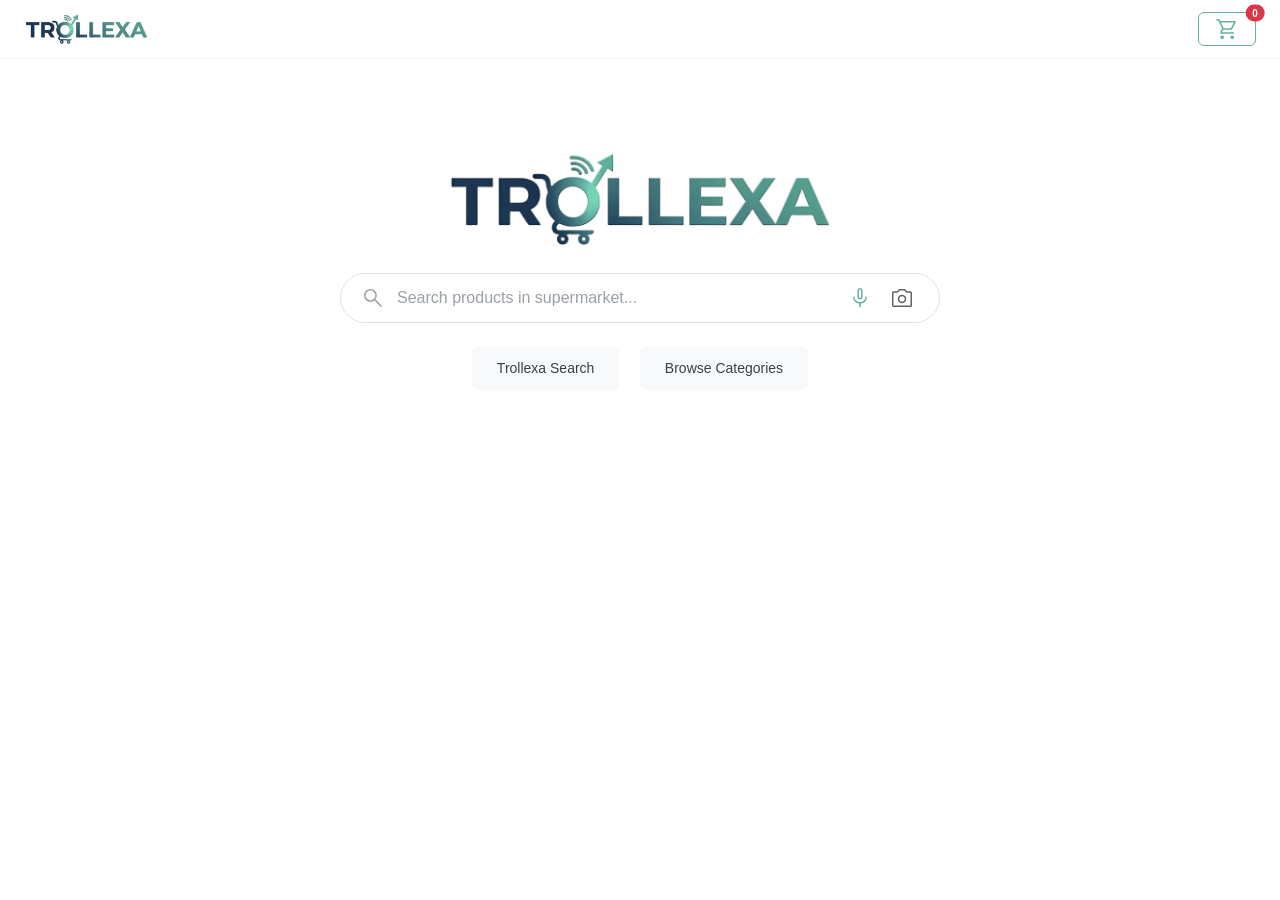
==== frontend/index.html @ e4c873d7 "init" ====
<!DOCTYPE html>
<html lang="en">
<head>
    <meta charset="UTF-8">
    <meta name="viewport" content="width=device-width, initial-scale=1.0">
    <title>Trollexa - Find Your Products</title>
    <!-- Offline Bootstrap -->
    <link rel="stylesheet" href="css/bootstrap.min.css">
    <!-- Shared CSS Sheet -->
    <link rel="stylesheet" href="css/style.css">
</head>
<body>
    
    <!-- Top Nav -->
    <div class="top-nav d-flex justify-content-between align-items-center">
        <a href="index.html" class="trollexa-logo"><img src="images/logo.png" alt="Trollexa" class="logo-nav"></a>
        <button class="btn bg-white position-relative rounded px-3 py-1 d-flex align-items-center gap-2 top-nav-cart-btn" data-bs-toggle="modal" data-bs-target="#cartModal">
            <i class="icon icon-cart"></i>
            <span class="position-absolute top-0 start-100 translate-middle badge rounded-pill bg-danger cart-badge">0</span>
        </button>
    </div>

    <!-- Main Content -->
    <div class="container text-center main-hero">
        <div class="mb-4"><img src="images/logo.png" alt="Trollexa" class="logo-main"></div>
        
        <div class="search-container">
            <!-- Search Bar -->
            <div class="search-input-wrapper bg-white w-100">
                <i class="icon icon-search icon-muted"></i>
                <input type="text" id="searchInput" placeholder="Search products in supermarket...">
                <button class="icon-btn mic" id="voiceSearchBtn" title="Search by Voice">
                    <i class="icon icon-mic"></i>
                </button>
                <button class="icon-btn" id="cameraSearchBtn" title="Identify Product">
                    <i class="icon icon-camera"></i>
                </button>
            </div>
            
            <!-- Action Buttons -->
            <div class="mt-4">
                <button class="action-btn" id="textSearchBtn">Trollexa Search</button>
                <button class="action-btn" data-bs-toggle="modal" data-bs-target="#categoriesModal">Browse Categories</button>
            </div>
        </div>
    </div>

    <!-- Categories Modal (Standard) -->
    <div class="modal fade" id="categoriesModal" tabindex="-1" aria-hidden="true">
        <div class="modal-dialog modal-dialog-centered">
            <div class="modal-content border-0 shadow">
                <div class="modal-header border-0 pb-0">
                    <h5 class="modal-title fw-bold">Store Categories</h5>
                    <button type="button" class="btn-close" data-bs-dismiss="modal" aria-label="Close"></button>
                </div>
                <div class="modal-body pb-4">
                    <!-- Changed to a Bootstrap Row to support Grid Layout of Square Boxes -->
                    <div class="row g-3 px-3" id="categoriesList">
                        <!-- Filled organically via javascript -->
                    </div>
                </div>
            </div>
        </div>
    </div>

    <!-- Voice Rec Modal (Full Screen Layout) -->
    <div class="modal fade" id="voiceModal" tabindex="-1" aria-hidden="true" data-bs-backdrop="static">
        <div class="modal-dialog modal-fullscreen-custom">
            <div class="modal-content">
                <!-- Header block -->
                <div class="d-flex align-items-center justify-content-between p-4 border-bottom">
                    <a href="#" class="back-link d-flex align-items-center gap-2" data-bs-dismiss="modal">
                        <i class="icon icon-arrow-back" style="width:20px; height:20px;"></i> Back
                    </a>
                    <span><img src="images/logo.png" alt="Trollexa" class="logo-modal"></span>
                    <span style="width: 50px;"></span><!-- spacer -->
                </div>
                
                <div class="modal-body d-flex flex-column align-items-center pt-5">
                    <h2 class="mb-5 title-dark">Voice Search</h2>
                    
                    <div class="voice-mic-circle mb-4" id="voiceMicIcon">
                        <i class="icon icon-mic icon-large"></i>
                    </div>
                    
                    <h4 class="mb-4 text-muted" id="voiceStatus">Listening...</h4>
                    
                    <div id="voiceResultCard" class="voice-card w-100 d-none text-center">
                        <p class="mb-2 text-muted">Here's what we heard:</p>
                        <p class="fs-4 mb-4" id="voiceResultText" style="color: #d93025;"></p>
                        <button class="btn btn-primary w-100 rounded-pill py-2 mb-3 fw-bold fs-5" id="voiceConfirmBtn">Search</button>
                        <a href="#" class="text-muted text-decoration-underline" id="voiceRetryBtn">Try again</a>
                    </div>
                </div>
            </div>
        </div>
    </div>

    <!-- Camera Modal (Full Screen Layout) -->
    <div class="modal fade" id="cameraModal" tabindex="-1" aria-hidden="true" data-bs-backdrop="static">
        <div class="modal-dialog modal-fullscreen-custom">
            <div class="modal-content bg-white">
                <!-- Dark Header -->
                <div class="camera-header d-flex align-items-center justify-content-between">
                    <a href="#" class="text-white text-decoration-none d-flex align-items-center gap-2" data-bs-dismiss="modal" id="cameraCloseBtn">
                        <i class="icon icon-arrow-back" style="width:20px; height:20px;"></i> Back
                    </a>
                    <span class="fs-5 fw-bold text-white">Camera Search</span>
                    <span style="width: 50px;"></span>
                </div>
                
                <div class="modal-body p-0 text-center">
                    <div class="camera-viewport position-relative">
                        <!-- AI Preloader (Constrained to camera-viewport) -->
                        <div id="cameraPreloader" class="d-flex flex-column justify-content-center align-items-center position-absolute top-0 start-0 w-100 h-100 z-3" style="background: #000;">
                            <div class="spinner-border text-primary" role="status" style="width: 4rem; height: 4rem; border-width: 0.3rem;"></div>
                            <h4 class="text-white mt-4 fw-bold">Starting Camera...</h4>
                            <p class="text-white mt-2">Connecting to Edge Vision Hub</p>
                        </div>
                        
                        <!-- MJPEG Stream -->
                        <img id="liveVideo" class="w-100 h-100 camera-feed d-none" alt="Camera Signal"></img>

                        <!-- Detected items pop up as stacked floating pills -->
                        <div id="liveDetectionsList" class="live-detections-container"></div>
                    </div>
                </div>
            </div>
        </div>
    </div>

    <!-- Cart Modal -->
    <div class="modal fade" id="cartModal" tabindex="-1" aria-hidden="true">
        <div class="modal-dialog modal-dialog-centered">
            <div class="modal-content border-0 shadow-lg" style="border-radius: 12px;">
                <div class="modal-header border-0 pb-0">
                    <h5 class="modal-title fw-bold">Shopping Cart</h5>
                    <button type="button" class="btn-close" data-bs-dismiss="modal"></button>
                </div>
                <div class="modal-body">
                    <ul class="list-group list-group-flush" id="cartItemList"></ul>
                    <h4 class="mt-4 text-end fw-bold text-primary">Total: AED <span id="cartTotalSum">0.00</span></h4>
                </div>
                <div class="modal-footer border-0 pt-0">
                    <button type="button" class="btn btn-outline-secondary rounded-pill px-4" data-bs-dismiss="modal">Close</button>
                    <button type="button" class="btn btn-primary rounded-pill px-4" id="checkoutBtn">Fake Checkout</button>
                </div>
            </div>
        </div>
    </div>

    <!-- Scripts -->
    <script src="js/jquery.min.js"></script>
    <script src="js/bootstrap.bundle.min.js"></script>
    <script src="js/main.js"></script>
</body>
</html>
---- frontend/css/style.css ----
/* 
 * Trollexa Unified Stylesheet
 * 
 * Contains all shared styles for the unified Trollexa Frontend.
 * Integrates Apple/Google minimalist design tokens.
 */

body { 
    background-color: #fff; 
    font-family: -apple-system, BlinkMacSystemFont, "Segoe UI", Roboto, "Helvetica Neue", Arial, sans-serif; 
    color: #202124; 
    margin: 0; 
    padding: 0; 
    overflow-x: hidden; 
}

/* ==========================================
 * Navigation Bars
 * ========================================== */
.top-nav { 
    background-color: #fff; 
    padding: 12px 24px; 
    border-bottom: 1px solid #f1f3f4; 
}
.trollexa-logo { 
    font-weight: 800; 
    color: #62b19f; 
    text-decoration: none; 
}

/* ==========================================
 * Index/Home Hero & Search 
 * ========================================== */
.main-hero { 
    margin-top: 10vh; 
}
.main-logo { 
    font-size: 5rem; 
    font-weight: 800; 
    color: #62b19f; 
    letter-spacing: -2px; 
    margin-bottom: 30px; 
}
.search-container { 
    max-width: 600px; 
    margin: 0 auto; 
}
.search-input-wrapper { 
    display: flex; 
    align-items: center; 
    border: 1px solid #dfe1e5; 
    border-radius: 30px; 
    padding: 5px 20px; 
    transition: box-shadow 0.2s; 
    height: 50px; 
    width: 100%;
    margin-right: 10px;
}
.search-input-wrapper:hover { 
    box-shadow: 0 1px 6px rgba(32,33,36,.28); 
    border-color: rgba(223,225,229,0); 
}
.search-input-wrapper input { 
    border: none; 
    outline: none; 
    flex-grow: 1; 
    font-size: 16px; 
    margin-left: 10px; 
    color: #202124; 
}
.search-input-wrapper input::placeholder { 
    color: #9aa0a6; 
}

/* ==========================================
 * Buttons & Icons Framework
 * ========================================== */
.icon-btn { 
    background: none; 
    border: none; 
    padding: 5px; 
    cursor: pointer; 
    color: #5f6368; 
    font-size: 20px; 
    display: flex; 
    align-items: center; 
    justify-content: center; 
    margin-left: 8px; 
}
.icon-btn.mic { 
    color: #62b19f; 
}
.search-btn-blue { 
    background-color: #62b19f; 
    border: none; 
    color: white; 
    border-radius: 20px; 
    padding: 0 20px; 
    height: 34px; 
    margin-left: 5px; 
    cursor: pointer; 
    font-weight: 500; 
    font-size: 20px; 
    display: flex; 
    align-items: center; 
    justify-content: center; 
}

/* Modern SVG Mask Classes */
.icon { 
    width: 24px; 
    height: 24px; 
    display: inline-flex; 
    background-color: currentColor; 
    -webkit-mask-repeat: no-repeat; mask-repeat: no-repeat; 
    -webkit-mask-position: center; mask-position: center; 
    -webkit-mask-size: contain; mask-size: contain; 
}
.icon-search { -webkit-mask-image: url('../icons/search.svg'); mask-image: url('../icons/search.svg'); }
.icon-mic { -webkit-mask-image: url('../icons/mic.svg'); mask-image: url('../icons/mic.svg'); }
.icon-camera { -webkit-mask-image: url('../icons/camera.svg'); mask-image: url('../icons/camera.svg'); }
.icon-cart { -webkit-mask-image: url('../icons/shopping_cart.svg'); mask-image: url('../icons/shopping_cart.svg'); }
.icon-arrow-back { -webkit-mask-image: url('../icons/arrow_back.svg'); mask-image: url('../icons/arrow_back.svg'); }
.icon-my-location { -webkit-mask-image: url('../icons/my_location.svg'); mask-image: url('../icons/my_location.svg'); }
.icon-add { -webkit-mask-image: url('../icons/add.svg'); mask-image: url('../icons/add.svg'); }
.icon-remove { -webkit-mask-image: url('../icons/remove.svg'); mask-image: url('../icons/remove.svg'); }

.action-btn { 
    background-color: #f8f9fa; 
    border: 1px solid #f8f9fa; 
    color: #3c4043; 
    padding: 10px 24px; 
    border-radius: 6px; 
    font-size: 14px; 
    margin: 0 8px; 
    cursor: pointer; 
    transition: 0.1s; 
}
.action-btn:hover { 
    border: 1px solid #dfe1e5; 
    box-shadow: 0 1px 1px rgba(0,0,0,.1); 
    color: #202124; 
}

.quick-action-pill { 
    border: 1px solid #dadce0; 
    border-radius: 30px; 
    padding: 6px 16px; 
    font-size: 14px; 
    color: #5f6368; 
    cursor: pointer; 
    background: white; 
    text-decoration: none; 
    display: inline-flex; 
    align-items: center; 
    transition: background 0.2s; 
}
.quick-action-pill:hover { 
    background-color: #f8f9fa; 
    color: #5f6368; 
}

/* ==========================================
 * Results & Products View 
 * ========================================== */
.results-container { 
    padding: 20px 24px; 
    overflow-y: auto; 
    height: calc(100vh - 110px); 
}
.product-card { 
    border: 1px solid #dadce0; 
    border-radius: 8px; 
    margin-bottom: 12px; 
    transition: box-shadow 0.2s; 
}
.product-card:hover { 
    box-shadow: 0 4px 10px rgba(0,0,0,0.05); 
}

/* ==========================================
 * Interactive Map
 * ========================================== */
.map-container { 
    height: calc(100vh - 110px); 
    background-color: #f4f5f6; 
    border-left: 1px solid #dadce0; 
    position: relative; 
    overflow: hidden; 
    display: flex; 
    align-items: center; 
    justify-content: center; 
}
.svg-map-wrapper { 
    width: 100%; 
    height: 100%; 
    position: absolute; 
    inset: 0; 
}
.map-controls { 
    position: absolute; 
    bottom: 20px; 
    right: 20px; 
    display: flex; 
    flex-direction: column; 
    gap: 10px; 
}
.map-btn { 
    width: 44px; 
    height: 44px; 
    border-radius: 50%; 
    background: white; 
    border: 1px solid #dadce0; 
    color: #5f6368; 
    display: flex; 
    align-items: center; 
    justify-content: center; 
    font-size: 20px; 
    cursor: pointer; 
    box-shadow: 0 2px 5px rgba(0,0,0,0.1); 
    transition: 0.1s;
}
.map-btn:hover { 
    background: #f8f9fa; 
}
.map-btn-primary { 
    background: #62b19f; 
    color: white; 
    border: none; 
}

#storeMap { 
    width: 100%; 
    height: 100%; 
}
.shelf-rect { 
    fill: white; 
    stroke: #bdc1c6; 
    stroke-width: 0.04; 
}

/* ==========================================
 * Modals & Full Screen Modes
 * ========================================== */
.modal-fullscreen-custom { 
    width: 100vw; 
    height: 100vh; 
    margin: 0; 
    max-width: none; 
}
.modal-fullscreen-custom .modal-content { 
    height: 100%; 
    border: none; 
    border-radius: 0; 
}

/* Voice Modal */
.voice-mic-circle { 
    width: 140px; 
    height: 140px; 
    border-radius: 50%; 
    background-color: #f8f9fa; 
    display: flex; 
    align-items: center; 
    justify-content: center; 
    font-size: 60px; 
    margin: 0 auto; 
    box-shadow: 0 8px 30px rgba(0,0,0,0.06); 
    color: #202124; 
    transition: transform 0.2s; 
}
.voice-mic-circle.recording { 
    background-color: #e8f0fe; 
    color: #62b19f; 
    transform: scale(1.05); 
}
.voice-card { 
    border: 1px solid #dadce0; 
    border-radius: 8px; 
    padding: 24px; 
    max-width: 400px; 
    margin: 0 auto; 
    box-shadow: 0 4px 6px rgba(0,0,0,0.02); 
}
.back-link { 
    color: #5f6368; 
    text-decoration: none; 
    font-size: 16px; 
}

/* Camera Modal */
.camera-header { 
    background-color: #202124; 
    color: white; 
    padding: 15px 24px; 
}
.camera-viewport { 
    position: relative; 
    width: 100%; 
    max-width: 800px; 
    margin: 20px auto; 
    background: black; 
    border-radius: 12px; 
    overflow: hidden; 
    height: 60vh; 
}
.live-detections-container { 
    position: absolute; 
    bottom: 20px; 
    left: 50%; 
    transform: translateX(-50%); 
    display: flex; 
    flex-direction: column-reverse; 
    gap: 8px; 
    align-items: center; 
    width: 100%; 
    pointer-events: none; 
}
.live-detection-item { 
    background: rgba(0,0,0,0.85); 
    color: white; 
    padding: 10px 20px; 
    border-radius: 30px; 
    font-weight: 500; 
    font-size: 16px; 
    pointer-events: auto; 
    cursor: pointer; 
    transition: transform 0.1s; 
    border: 2px solid #62b19f; 
}
.live-detection-item:hover { 
    transform: scale(1.05); 
    background: #000; 
}
.top-nav-cart-btn { border: 1px solid #62b19f; color: #62b19f; } .cart-badge { font-size: 10px; } .icon-muted { color: #9aa0a6; } .title-dark { color: #202124; } .icon-large { width: 60px; height: 60px; } .camera-feed { object-fit: cover; background: #000; } .preview-icon { width: 48px; height: 48px; } .nav-search { max-width: 800px; } .search-icon-white { color: white; width: 18px; height: 18px; } .map-layer-anim { transition: transform 0.5s ease-out; } .category-btn-text { font-size: 15px; } .product-img { width: 100px; height: 100px; object-fit: cover; border: 1px solid #eaeaea; } .product-title { font-size: 15px; } .product-price { color: #62b19f; font-size: 14px; } .product-aisle { font-size: 12px; } .aisle-icon { margin-right: 2px; margin-top: -2px; } .product-action-btn { border-radius: 4px; padding: 4px 0; } .btn-icon-white { width: 14px; height: 14px; color: white; } .product-route-btn { border-radius: 4px; padding: 4px 10px; border-color: #dadce0; color: #62b19f; } .btn-icon-blue { width: 16px; height: 16px; } .live-detect-cta { color: #fff; font-weight: normal; font-size: 14px; margin-right: 8px; } .live-detect-name { color: #62b19f; text-transform: capitalize; } .payment-success-anim { padding-top: 3rem; padding-bottom: 3rem; }
.filter-bar { padding: 10px;}
/* Override Bootstrap Primary Color with Custom Theme */ .btn-primary, .bg-primary { background-color: #62b19f !important; border-color: #62b19f !important; color: white !important; } .text-primary { color: #62b19f !important; } .btn-outline-primary { color: #62b19f !important; border-color: #62b19f !important; } .btn-outline-primary:hover, .btn-primary:hover { background-color: #4f9484 !important; border-color: #4f9484 !important; color: white !important; } .badge.bg-primary { background-color: #62b19f !important; } .logo-nav { height: 32px; object-fit: contain; } .logo-main { height: 100px; object-fit: contain; } .logo-modal { height: 24px; object-fit: contain; }
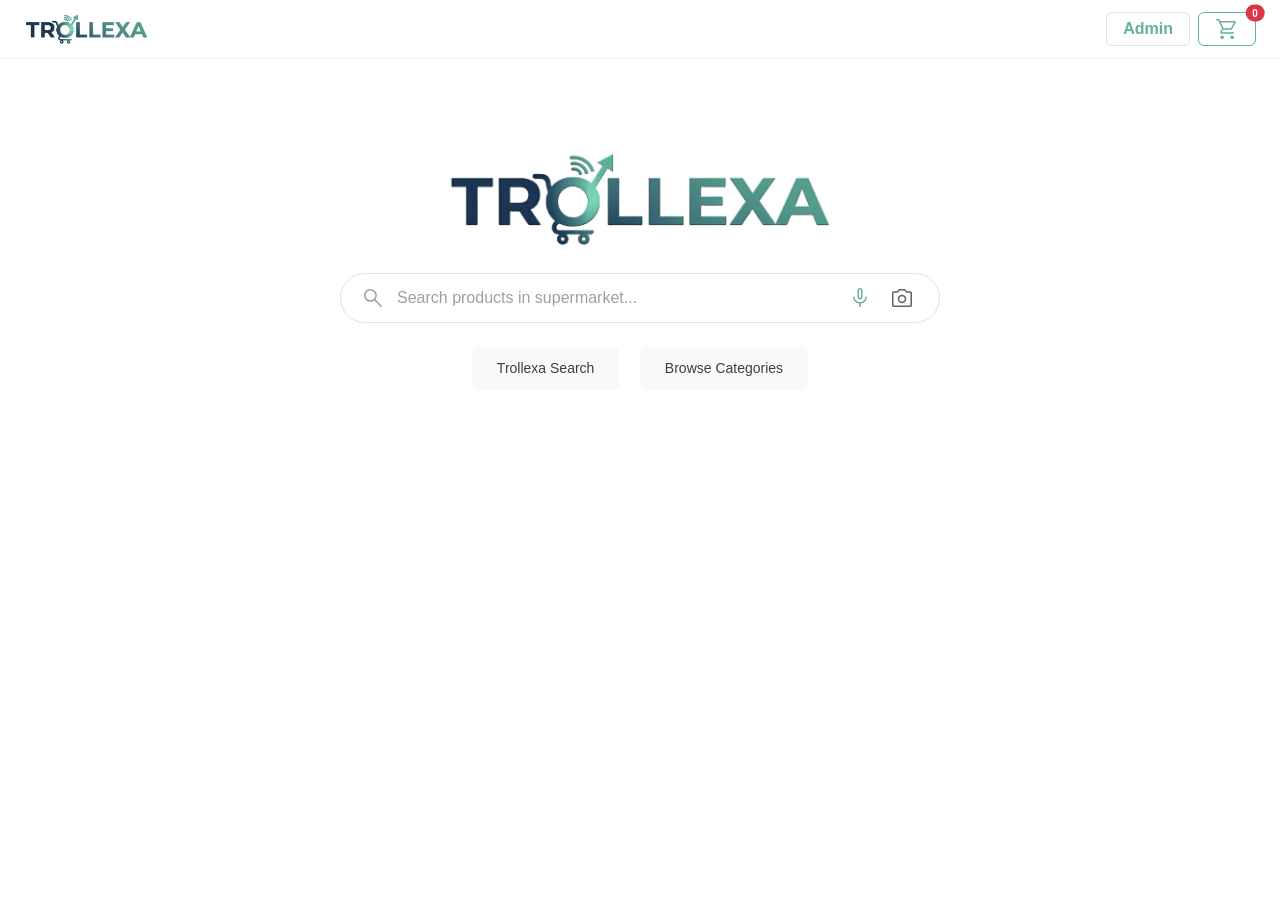
==== commit 7386b766: "jump" ====
--- a/frontend/index.html
+++ b/frontend/index.html
@@ -14,10 +14,13 @@
     <!-- Top Nav -->
     <div class="top-nav d-flex justify-content-between align-items-center">
         <a href="index.html" class="trollexa-logo"><img src="images/logo.png" alt="Trollexa" class="logo-nav"></a>
-        <button class="btn bg-white position-relative rounded px-3 py-1 d-flex align-items-center gap-2 top-nav-cart-btn" data-bs-toggle="modal" data-bs-target="#cartModal">
-            <i class="icon icon-cart"></i>
-            <span class="position-absolute top-0 start-100 translate-middle badge rounded-pill bg-danger cart-badge">0</span>
-        </button>
+        <div class="d-flex align-items-center gap-2">
+            <a href="manager.html" class="btn bg-white rounded px-3 py-1 fw-bold text-primary border" id="adminToolLinkIndex">Admin</a>
+            <button class="btn bg-white position-relative rounded px-3 py-1 d-flex align-items-center gap-2 top-nav-cart-btn" data-bs-toggle="modal" data-bs-target="#cartModal">
+                <i class="icon icon-cart"></i>
+                <span id="cartCountBadge" class="position-absolute top-0 start-100 translate-middle badge rounded-pill bg-danger cart-badge">0</span>
+            </button>
+        </div>
     </div>
 
     <!-- Main Content -->
@@ -139,7 +142,7 @@
                 </div>
                 <div class="modal-body">
                     <ul class="list-group list-group-flush" id="cartItemList"></ul>
-                    <h4 class="mt-4 text-end fw-bold text-primary">Total: AED <span id="cartTotalSum">0.00</span></h4>
+                    <h4 class="mt-4 text-end fw-bold text-primary">Total: <span id="cartTotalSum">0.00</span> AED</h4>
                 </div>
                 <div class="modal-footer border-0 pt-0">
                     <button type="button" class="btn btn-outline-secondary rounded-pill px-4" data-bs-dismiss="modal">Close</button>
--- a/frontend/css/style.css
+++ b/frontend/css/style.css
@@ -335,3 +335,81 @@
 .top-nav-cart-btn { border: 1px solid #62b19f; color: #62b19f; } .cart-badge { font-size: 10px; } .icon-muted { color: #9aa0a6; } .title-dark { color: #202124; } .icon-large { width: 60px; height: 60px; } .camera-feed { object-fit: cover; background: #000; } .preview-icon { width: 48px; height: 48px; } .nav-search { max-width: 800px; } .search-icon-white { color: white; width: 18px; height: 18px; } .map-layer-anim { transition: transform 0.5s ease-out; } .category-btn-text { font-size: 15px; } .product-img { width: 100px; height: 100px; object-fit: cover; border: 1px solid #eaeaea; } .product-title { font-size: 15px; } .product-price { color: #62b19f; font-size: 14px; } .product-aisle { font-size: 12px; } .aisle-icon { margin-right: 2px; margin-top: -2px; } .product-action-btn { border-radius: 4px; padding: 4px 0; } .btn-icon-white { width: 14px; height: 14px; color: white; } .product-route-btn { border-radius: 4px; padding: 4px 10px; border-color: #dadce0; color: #62b19f; } .btn-icon-blue { width: 16px; height: 16px; } .live-detect-cta { color: #fff; font-weight: normal; font-size: 14px; margin-right: 8px; } .live-detect-name { color: #62b19f; text-transform: capitalize; } .payment-success-anim { padding-top: 3rem; padding-bottom: 3rem; }
 .filter-bar { padding: 10px;}
 /* Override Bootstrap Primary Color with Custom Theme */ .btn-primary, .bg-primary { background-color: #62b19f !important; border-color: #62b19f !important; color: white !important; } .text-primary { color: #62b19f !important; } .btn-outline-primary { color: #62b19f !important; border-color: #62b19f !important; } .btn-outline-primary:hover, .btn-primary:hover { background-color: #4f9484 !important; border-color: #4f9484 !important; color: white !important; } .badge.bg-primary { background-color: #62b19f !important; } .logo-nav { height: 32px; object-fit: contain; } .logo-main { height: 100px; object-fit: contain; } .logo-modal { height: 24px; object-fit: contain; }
+
+/* ==========================================
+ * Admin Manager Tool
+ * ========================================== */
+.manager-container {
+    display: flex;
+    height: calc(100vh - 70px);
+}
+.manager-sidebar {
+    width: 300px;
+    background: white;
+    border-right: 1px solid #dfe1e5;
+    padding: 20px;
+    display: flex;
+    flex-direction: column;
+    gap: 15px;
+}
+.canvas-area {
+    flex-grow: 1;
+    padding: 20px;
+    display: flex;
+    justify-content: center;
+    align-items: center;
+    background-color: #f1f3f4;
+    overflow: hidden;
+    position: relative;
+}
+.svg-wrapper {
+    background-color: white;
+    border: 2px solid #ccc;
+    box-shadow: 0 4px 10px rgba(0,0,0,0.1);
+    cursor: crosshair;
+}
+#storeCanvas {
+    width: 100%;
+    height: 100%;
+    display: block;
+}
+.shelf {
+    fill: #e5f2fd;
+    stroke: #1a73e8;
+    stroke-width: 0.05;
+    cursor: grab;
+}
+.shelf:active {
+    cursor: grabbing;
+}
+.shelf.selected {
+    stroke: #d93025;
+    stroke-width: 0.08;
+    stroke-dasharray: 0.2;
+    fill: #fce8e6;
+}
+#gridPattern circle {
+    fill: #dadce0;
+}
+.trash-overlay {
+    position: absolute;
+    bottom: 30px;
+    right: 30px;
+    width: 60px;
+    height: 60px;
+    border-radius: 50%;
+    background-color: white;
+    color: #d93025;
+    display: flex;
+    align-items: center;
+    justify-content: center;
+    font-size: 28px;
+    box-shadow: 0 4px 6px rgba(0,0,0,0.2);
+    cursor: pointer;
+    transition: 0.2s;
+    border: 2px solid transparent;
+}
+.trash-overlay:hover {
+    background-color: #fce8e6;
+    transform: scale(1.1);
+}
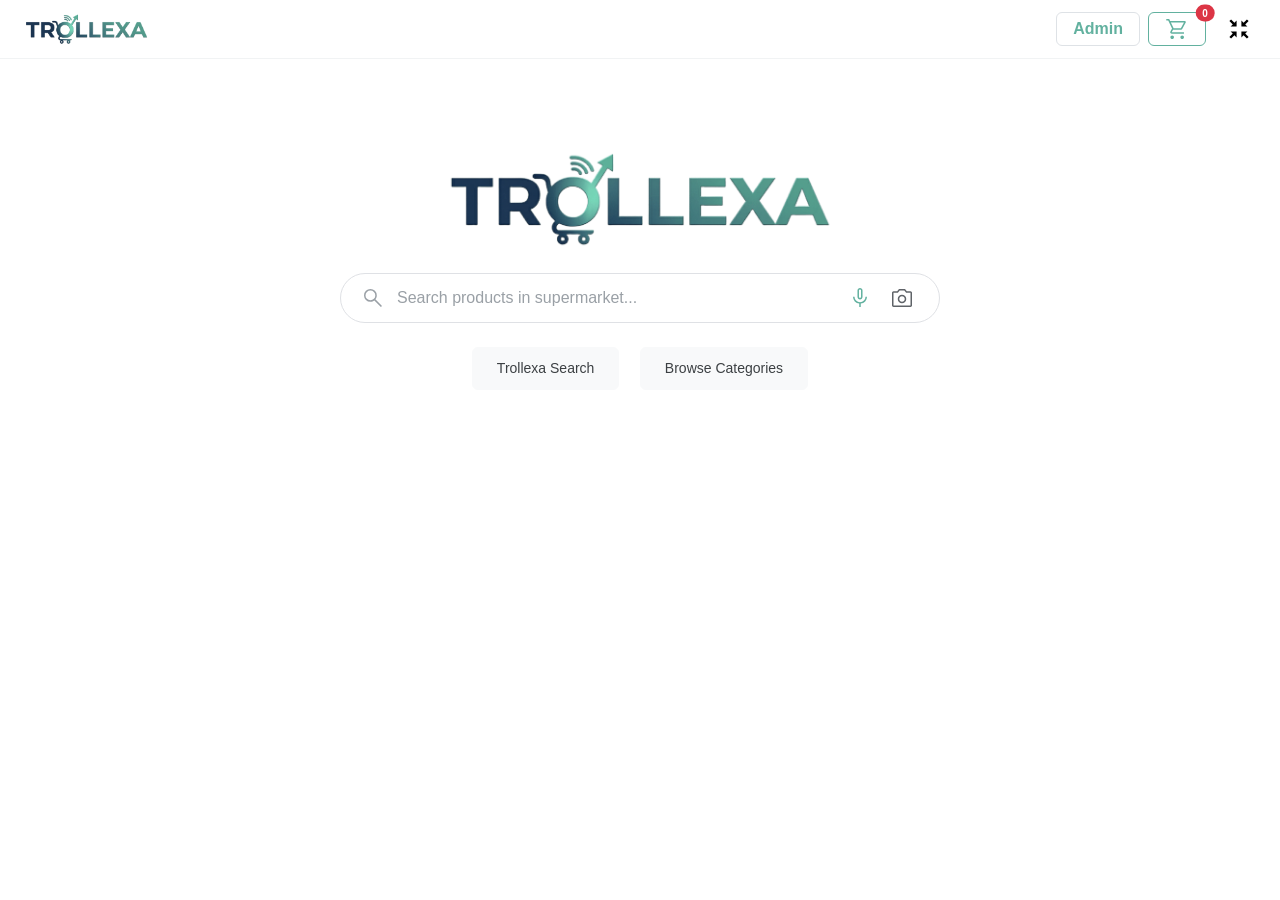
==== commit 1f6a755d: "x" ====
--- a/frontend/index.html
+++ b/frontend/index.html
@@ -19,6 +19,9 @@
             <button class="btn bg-white position-relative rounded px-3 py-1 d-flex align-items-center gap-2 top-nav-cart-btn" data-bs-toggle="modal" data-bs-target="#cartModal">
                 <i class="icon icon-cart"></i>
                 <span id="cartCountBadge" class="position-absolute top-0 start-100 translate-middle badge rounded-pill bg-danger cart-badge">0</span>
+            </button>
+            <button class="icon-btn" id="exitKioskBtn" title="Exit Kiosk">
+                <img src="icons/fullscreen.svg" alt="Exit" style="width:24px;height:24px;" />
             </button>
         </div>
     </div>
--- a/frontend/css/style.css
+++ b/frontend/css/style.css
@@ -5,411 +5,567 @@
  * Integrates Apple/Google minimalist design tokens.
  */
 
-body { 
-    background-color: #fff; 
-    font-family: -apple-system, BlinkMacSystemFont, "Segoe UI", Roboto, "Helvetica Neue", Arial, sans-serif; 
-    color: #202124; 
-    margin: 0; 
-    padding: 0; 
-    overflow-x: hidden; 
+body {
+  background-color: #fff;
+  font-family:
+    -apple-system, BlinkMacSystemFont, "Segoe UI", Roboto, "Helvetica Neue",
+    Arial, sans-serif;
+  color: #202124;
+  margin: 0;
+  padding: 0;
+  overflow-x: hidden;
 }
 
 /* ==========================================
  * Navigation Bars
  * ========================================== */
-.top-nav { 
-    background-color: #fff; 
-    padding: 12px 24px; 
-    border-bottom: 1px solid #f1f3f4; 
-}
-.trollexa-logo { 
-    font-weight: 800; 
-    color: #62b19f; 
-    text-decoration: none; 
+.top-nav {
+  background-color: #fff;
+  padding: 12px 24px;
+  border-bottom: 1px solid #f1f3f4;
+}
+.trollexa-logo {
+  font-weight: 800;
+  color: #62b19f;
+  text-decoration: none;
 }
 
 /* ==========================================
  * Index/Home Hero & Search 
  * ========================================== */
-.main-hero { 
-    margin-top: 10vh; 
-}
-.main-logo { 
-    font-size: 5rem; 
-    font-weight: 800; 
-    color: #62b19f; 
-    letter-spacing: -2px; 
-    margin-bottom: 30px; 
-}
-.search-container { 
-    max-width: 600px; 
-    margin: 0 auto; 
-}
-.search-input-wrapper { 
-    display: flex; 
-    align-items: center; 
-    border: 1px solid #dfe1e5; 
-    border-radius: 30px; 
-    padding: 5px 20px; 
-    transition: box-shadow 0.2s; 
-    height: 50px; 
-    width: 100%;
-    margin-right: 10px;
-}
-.search-input-wrapper:hover { 
-    box-shadow: 0 1px 6px rgba(32,33,36,.28); 
-    border-color: rgba(223,225,229,0); 
-}
-.search-input-wrapper input { 
-    border: none; 
-    outline: none; 
-    flex-grow: 1; 
-    font-size: 16px; 
-    margin-left: 10px; 
-    color: #202124; 
-}
-.search-input-wrapper input::placeholder { 
-    color: #9aa0a6; 
+.main-hero {
+  margin-top: 10vh;
+}
+.main-logo {
+  font-size: 5rem;
+  font-weight: 800;
+  color: #62b19f;
+  letter-spacing: -2px;
+  margin-bottom: 30px;
+}
+.search-container {
+  max-width: 600px;
+  margin: 0 auto;
+}
+.search-input-wrapper {
+  display: flex;
+  align-items: center;
+  border: 1px solid #dfe1e5;
+  border-radius: 30px;
+  padding: 5px 20px;
+  transition: box-shadow 0.2s;
+  height: 50px;
+  width: 100%;
+  margin-right: 10px;
+}
+.search-input-wrapper:hover {
+  box-shadow: 0 1px 6px rgba(32, 33, 36, 0.28);
+  border-color: rgba(223, 225, 229, 0);
+}
+.search-input-wrapper input {
+  border: none;
+  outline: none;
+  flex-grow: 1;
+  font-size: 16px;
+  margin-left: 10px;
+  color: #202124;
+}
+.search-input-wrapper input::placeholder {
+  color: #9aa0a6;
 }
 
 /* ==========================================
  * Buttons & Icons Framework
  * ========================================== */
-.icon-btn { 
-    background: none; 
-    border: none; 
-    padding: 5px; 
-    cursor: pointer; 
-    color: #5f6368; 
-    font-size: 20px; 
-    display: flex; 
-    align-items: center; 
-    justify-content: center; 
-    margin-left: 8px; 
-}
-.icon-btn.mic { 
-    color: #62b19f; 
-}
-.search-btn-blue { 
-    background-color: #62b19f; 
-    border: none; 
-    color: white; 
-    border-radius: 20px; 
-    padding: 0 20px; 
-    height: 34px; 
-    margin-left: 5px; 
-    cursor: pointer; 
-    font-weight: 500; 
-    font-size: 20px; 
-    display: flex; 
-    align-items: center; 
-    justify-content: center; 
+.icon-btn {
+  background: none;
+  border: none;
+  padding: 5px;
+  cursor: pointer;
+  color: #5f6368;
+  font-size: 20px;
+  display: flex;
+  align-items: center;
+  justify-content: center;
+  margin-left: 8px;
+}
+.icon-btn.mic {
+  color: #62b19f;
+}
+.search-btn-blue {
+  background-color: #62b19f;
+  border: none;
+  color: white;
+  border-radius: 20px;
+  padding: 0 20px;
+  height: 34px;
+  margin-left: 5px;
+  cursor: pointer;
+  font-weight: 500;
+  font-size: 20px;
+  display: flex;
+  align-items: center;
+  justify-content: center;
 }
 
 /* Modern SVG Mask Classes */
-.icon { 
-    width: 24px; 
-    height: 24px; 
-    display: inline-flex; 
-    background-color: currentColor; 
-    -webkit-mask-repeat: no-repeat; mask-repeat: no-repeat; 
-    -webkit-mask-position: center; mask-position: center; 
-    -webkit-mask-size: contain; mask-size: contain; 
-}
-.icon-search { -webkit-mask-image: url('../icons/search.svg'); mask-image: url('../icons/search.svg'); }
-.icon-mic { -webkit-mask-image: url('../icons/mic.svg'); mask-image: url('../icons/mic.svg'); }
-.icon-camera { -webkit-mask-image: url('../icons/camera.svg'); mask-image: url('../icons/camera.svg'); }
-.icon-cart { -webkit-mask-image: url('../icons/shopping_cart.svg'); mask-image: url('../icons/shopping_cart.svg'); }
-.icon-arrow-back { -webkit-mask-image: url('../icons/arrow_back.svg'); mask-image: url('../icons/arrow_back.svg'); }
-.icon-my-location { -webkit-mask-image: url('../icons/my_location.svg'); mask-image: url('../icons/my_location.svg'); }
-.icon-add { -webkit-mask-image: url('../icons/add.svg'); mask-image: url('../icons/add.svg'); }
-.icon-remove { -webkit-mask-image: url('../icons/remove.svg'); mask-image: url('../icons/remove.svg'); }
-
-.action-btn { 
-    background-color: #f8f9fa; 
-    border: 1px solid #f8f9fa; 
-    color: #3c4043; 
-    padding: 10px 24px; 
-    border-radius: 6px; 
-    font-size: 14px; 
-    margin: 0 8px; 
-    cursor: pointer; 
-    transition: 0.1s; 
-}
-.action-btn:hover { 
-    border: 1px solid #dfe1e5; 
-    box-shadow: 0 1px 1px rgba(0,0,0,.1); 
-    color: #202124; 
-}
-
-.quick-action-pill { 
-    border: 1px solid #dadce0; 
-    border-radius: 30px; 
-    padding: 6px 16px; 
-    font-size: 14px; 
-    color: #5f6368; 
-    cursor: pointer; 
-    background: white; 
-    text-decoration: none; 
-    display: inline-flex; 
-    align-items: center; 
-    transition: background 0.2s; 
-}
-.quick-action-pill:hover { 
-    background-color: #f8f9fa; 
-    color: #5f6368; 
+.icon {
+  width: 24px;
+  height: 24px;
+  display: inline-flex;
+  background-color: currentColor;
+  -webkit-mask-repeat: no-repeat;
+  mask-repeat: no-repeat;
+  -webkit-mask-position: center;
+  mask-position: center;
+  -webkit-mask-size: contain;
+  mask-size: contain;
+}
+.icon-search {
+  -webkit-mask-image: url("../icons/search.svg");
+  mask-image: url("../icons/search.svg");
+}
+.icon-mic {
+  -webkit-mask-image: url("../icons/mic.svg");
+  mask-image: url("../icons/mic.svg");
+}
+.icon-camera {
+  -webkit-mask-image: url("../icons/camera.svg");
+  mask-image: url("../icons/camera.svg");
+}
+.icon-cart {
+  -webkit-mask-image: url("../icons/shopping_cart.svg");
+  mask-image: url("../icons/shopping_cart.svg");
+}
+.icon-arrow-back {
+  -webkit-mask-image: url("../icons/arrow_back.svg");
+  mask-image: url("../icons/arrow_back.svg");
+}
+.icon-my-location {
+  -webkit-mask-image: url("../icons/my_location.svg");
+  mask-image: url("../icons/my_location.svg");
+}
+.icon-add {
+  -webkit-mask-image: url("../icons/add.svg");
+  mask-image: url("../icons/add.svg");
+}
+.icon-remove {
+  -webkit-mask-image: url("../icons/remove.svg");
+  mask-image: url("../icons/remove.svg");
+}
+
+.action-btn {
+  background-color: #f8f9fa;
+  border: 1px solid #f8f9fa;
+  color: #3c4043;
+  padding: 10px 24px;
+  border-radius: 6px;
+  font-size: 14px;
+  margin: 0 8px;
+  cursor: pointer;
+  transition: 0.1s;
+}
+.action-btn:hover {
+  border: 1px solid #dfe1e5;
+  box-shadow: 0 1px 1px rgba(0, 0, 0, 0.1);
+  color: #202124;
+}
+
+.quick-action-pill {
+  border: 1px solid #dadce0;
+  border-radius: 30px;
+  padding: 6px 16px;
+  font-size: 14px;
+  color: #5f6368;
+  cursor: pointer;
+  background: white;
+  text-decoration: none;
+  display: inline-flex;
+  align-items: center;
+  transition: background 0.2s;
+}
+.quick-action-pill:hover {
+  background-color: #f8f9fa;
+  color: #5f6368;
 }
 
 /* ==========================================
  * Results & Products View 
  * ========================================== */
-.results-container { 
-    padding: 20px 24px; 
-    overflow-y: auto; 
-    height: calc(100vh - 110px); 
-}
-.product-card { 
-    border: 1px solid #dadce0; 
-    border-radius: 8px; 
-    margin-bottom: 12px; 
-    transition: box-shadow 0.2s; 
-}
-.product-card:hover { 
-    box-shadow: 0 4px 10px rgba(0,0,0,0.05); 
+.results-container {
+  padding: 20px 24px;
+  overflow-y: auto;
+  height: calc(100vh - 110px);
+}
+.product-card {
+  border: 1px solid #dadce0;
+  border-radius: 8px;
+  margin-bottom: 12px;
+  transition: box-shadow 0.2s;
+}
+.product-card:hover {
+  box-shadow: 0 4px 10px rgba(0, 0, 0, 0.05);
 }
 
 /* ==========================================
  * Interactive Map
  * ========================================== */
-.map-container { 
-    height: calc(100vh - 110px); 
-    background-color: #f4f5f6; 
-    border-left: 1px solid #dadce0; 
-    position: relative; 
-    overflow: hidden; 
-    display: flex; 
-    align-items: center; 
-    justify-content: center; 
-}
-.svg-map-wrapper { 
-    width: 100%; 
-    height: 100%; 
-    position: absolute; 
-    inset: 0; 
-}
-.map-controls { 
-    position: absolute; 
-    bottom: 20px; 
-    right: 20px; 
-    display: flex; 
-    flex-direction: column; 
-    gap: 10px; 
-}
-.map-btn { 
-    width: 44px; 
-    height: 44px; 
-    border-radius: 50%; 
-    background: white; 
-    border: 1px solid #dadce0; 
-    color: #5f6368; 
-    display: flex; 
-    align-items: center; 
-    justify-content: center; 
-    font-size: 20px; 
-    cursor: pointer; 
-    box-shadow: 0 2px 5px rgba(0,0,0,0.1); 
-    transition: 0.1s;
-}
-.map-btn:hover { 
-    background: #f8f9fa; 
-}
-.map-btn-primary { 
-    background: #62b19f; 
-    color: white; 
-    border: none; 
-}
-
-#storeMap { 
-    width: 100%; 
-    height: 100%; 
-}
-.shelf-rect { 
-    fill: white; 
-    stroke: #bdc1c6; 
-    stroke-width: 0.04; 
+.map-container {
+  height: calc(100vh - 110px);
+  background-color: #f4f5f6;
+  border-left: 1px solid #dadce0;
+  position: relative;
+  overflow: hidden;
+  display: flex;
+  align-items: center;
+  justify-content: center;
+}
+.svg-map-wrapper {
+  width: 100%;
+  height: 100%;
+  position: absolute;
+  inset: 0;
+}
+.map-controls {
+  position: absolute;
+  bottom: 20px;
+  right: 20px;
+  display: flex;
+  flex-direction: column;
+  gap: 10px;
+}
+.map-btn {
+  width: 44px;
+  height: 44px;
+  border-radius: 50%;
+  background: white;
+  border: 1px solid #dadce0;
+  color: #5f6368;
+  display: flex;
+  align-items: center;
+  justify-content: center;
+  font-size: 20px;
+  cursor: pointer;
+  box-shadow: 0 2px 5px rgba(0, 0, 0, 0.1);
+  transition: 0.1s;
+}
+.map-btn:hover {
+  background: #f8f9fa;
+}
+.map-btn-primary {
+  background: #62b19f;
+  color: white;
+  border: none;
+}
+
+#storeMap {
+  width: 100%;
+  height: 100%;
+}
+.shelf-rect {
+  fill: white;
+  stroke: #bdc1c6;
+  stroke-width: 0.04;
 }
 
 /* ==========================================
  * Modals & Full Screen Modes
  * ========================================== */
-.modal-fullscreen-custom { 
-    width: 100vw; 
-    height: 100vh; 
-    margin: 0; 
-    max-width: none; 
-}
-.modal-fullscreen-custom .modal-content { 
-    height: 100%; 
-    border: none; 
-    border-radius: 0; 
+.modal-fullscreen-custom {
+  width: 100vw;
+  height: 100vh;
+  margin: 0;
+  max-width: none;
+}
+.modal-fullscreen-custom .modal-content {
+  height: 100%;
+  border: none;
+  border-radius: 0;
 }
 
 /* Voice Modal */
-.voice-mic-circle { 
-    width: 140px; 
-    height: 140px; 
-    border-radius: 50%; 
-    background-color: #f8f9fa; 
-    display: flex; 
-    align-items: center; 
-    justify-content: center; 
-    font-size: 60px; 
-    margin: 0 auto; 
-    box-shadow: 0 8px 30px rgba(0,0,0,0.06); 
-    color: #202124; 
-    transition: transform 0.2s; 
-}
-.voice-mic-circle.recording { 
-    background-color: #e8f0fe; 
-    color: #62b19f; 
-    transform: scale(1.05); 
-}
-.voice-card { 
-    border: 1px solid #dadce0; 
-    border-radius: 8px; 
-    padding: 24px; 
-    max-width: 400px; 
-    margin: 0 auto; 
-    box-shadow: 0 4px 6px rgba(0,0,0,0.02); 
-}
-.back-link { 
-    color: #5f6368; 
-    text-decoration: none; 
-    font-size: 16px; 
+.voice-mic-circle {
+  width: 140px;
+  height: 140px;
+  border-radius: 50%;
+  background-color: #f8f9fa;
+  display: flex;
+  align-items: center;
+  justify-content: center;
+  font-size: 60px;
+  margin: 0 auto;
+  box-shadow: 0 8px 30px rgba(0, 0, 0, 0.06);
+  color: #202124;
+  transition: transform 0.2s;
+}
+.voice-mic-circle.recording {
+  background-color: #e8f0fe;
+  color: #62b19f;
+  transform: scale(1.05);
+}
+.voice-card {
+  border: 1px solid #dadce0;
+  border-radius: 8px;
+  padding: 24px;
+  max-width: 400px;
+  margin: 0 auto;
+  box-shadow: 0 4px 6px rgba(0, 0, 0, 0.02);
+}
+.back-link {
+  color: #5f6368;
+  text-decoration: none;
+  font-size: 16px;
 }
 
 /* Camera Modal */
-.camera-header { 
-    background-color: #202124; 
-    color: white; 
-    padding: 15px 24px; 
-}
-.camera-viewport { 
-    position: relative; 
-    width: 100%; 
-    max-width: 800px; 
-    margin: 20px auto; 
-    background: black; 
-    border-radius: 12px; 
-    overflow: hidden; 
-    height: 60vh; 
-}
-.live-detections-container { 
-    position: absolute; 
-    bottom: 20px; 
-    left: 50%; 
-    transform: translateX(-50%); 
-    display: flex; 
-    flex-direction: column-reverse; 
-    gap: 8px; 
-    align-items: center; 
-    width: 100%; 
-    pointer-events: none; 
-}
-.live-detection-item { 
-    background: rgba(0,0,0,0.85); 
-    color: white; 
-    padding: 10px 20px; 
-    border-radius: 30px; 
-    font-weight: 500; 
-    font-size: 16px; 
-    pointer-events: auto; 
-    cursor: pointer; 
-    transition: transform 0.1s; 
-    border: 2px solid #62b19f; 
-}
-.live-detection-item:hover { 
-    transform: scale(1.05); 
-    background: #000; 
-}
-.top-nav-cart-btn { border: 1px solid #62b19f; color: #62b19f; } .cart-badge { font-size: 10px; } .icon-muted { color: #9aa0a6; } .title-dark { color: #202124; } .icon-large { width: 60px; height: 60px; } .camera-feed { object-fit: cover; background: #000; } .preview-icon { width: 48px; height: 48px; } .nav-search { max-width: 800px; } .search-icon-white { color: white; width: 18px; height: 18px; } .map-layer-anim { transition: transform 0.5s ease-out; } .category-btn-text { font-size: 15px; } .product-img { width: 100px; height: 100px; object-fit: cover; border: 1px solid #eaeaea; } .product-title { font-size: 15px; } .product-price { color: #62b19f; font-size: 14px; } .product-aisle { font-size: 12px; } .aisle-icon { margin-right: 2px; margin-top: -2px; } .product-action-btn { border-radius: 4px; padding: 4px 0; } .btn-icon-white { width: 14px; height: 14px; color: white; } .product-route-btn { border-radius: 4px; padding: 4px 10px; border-color: #dadce0; color: #62b19f; } .btn-icon-blue { width: 16px; height: 16px; } .live-detect-cta { color: #fff; font-weight: normal; font-size: 14px; margin-right: 8px; } .live-detect-name { color: #62b19f; text-transform: capitalize; } .payment-success-anim { padding-top: 3rem; padding-bottom: 3rem; }
-.filter-bar { padding: 10px;}
-/* Override Bootstrap Primary Color with Custom Theme */ .btn-primary, .bg-primary { background-color: #62b19f !important; border-color: #62b19f !important; color: white !important; } .text-primary { color: #62b19f !important; } .btn-outline-primary { color: #62b19f !important; border-color: #62b19f !important; } .btn-outline-primary:hover, .btn-primary:hover { background-color: #4f9484 !important; border-color: #4f9484 !important; color: white !important; } .badge.bg-primary { background-color: #62b19f !important; } .logo-nav { height: 32px; object-fit: contain; } .logo-main { height: 100px; object-fit: contain; } .logo-modal { height: 24px; object-fit: contain; }
+.camera-header {
+  background-color: #202124;
+  color: white;
+  padding: 15px 24px;
+}
+.camera-viewport {
+  position: relative;
+  width: 100%;
+  max-width: 800px;
+  margin: 20px auto;
+  background: black;
+  border-radius: 12px;
+  overflow: hidden;
+  height: 85vh;
+}
+.live-detections-container {
+  position: absolute;
+  bottom: 20px;
+  left: 50%;
+  transform: translateX(-50%);
+  display: flex;
+  flex-direction: column-reverse;
+  gap: 8px;
+  align-items: center;
+  width: 100%;
+  pointer-events: none;
+}
+.live-detection-item {
+  background: rgba(0, 0, 0, 0.85);
+  color: white;
+  padding: 10px 20px;
+  border-radius: 30px;
+  font-weight: 500;
+  font-size: 16px;
+  pointer-events: auto;
+  cursor: pointer;
+  transition: transform 0.1s;
+  border: 2px solid #62b19f;
+}
+.live-detection-item:hover {
+  transform: scale(1.05);
+  background: #000;
+}
+.top-nav-cart-btn {
+  border: 1px solid #62b19f;
+  color: #62b19f;
+}
+.cart-badge {
+  font-size: 10px;
+}
+.icon-muted {
+  color: #9aa0a6;
+}
+.title-dark {
+  color: #202124;
+}
+.icon-large {
+  width: 60px;
+  height: 60px;
+}
+.camera-feed {
+  object-fit: cover;
+  background: #000;
+}
+.preview-icon {
+  width: 48px;
+  height: 48px;
+}
+.nav-search {
+  max-width: 800px;
+}
+.search-icon-white {
+  color: white;
+  width: 18px;
+  height: 18px;
+}
+.map-layer-anim {
+  transition: transform 0.5s ease-out;
+}
+.category-btn-text {
+  font-size: 15px;
+}
+.product-img {
+  width: 100px;
+  height: 100px;
+  object-fit: cover;
+  border: 1px solid #eaeaea;
+}
+.product-title {
+  font-size: 15px;
+}
+.product-price {
+  color: #62b19f;
+  font-size: 14px;
+}
+.product-aisle {
+  font-size: 12px;
+}
+.aisle-icon {
+  margin-right: 2px;
+  margin-top: -2px;
+}
+.product-action-btn {
+  border-radius: 4px;
+  padding: 4px 0;
+}
+.btn-icon-white {
+  width: 14px;
+  height: 14px;
+  color: white;
+}
+.product-route-btn {
+  border-radius: 4px;
+  padding: 4px 10px;
+  border-color: #dadce0;
+  color: #62b19f;
+}
+.btn-icon-blue {
+  width: 16px;
+  height: 16px;
+}
+.live-detect-cta {
+  color: #fff;
+  font-weight: normal;
+  font-size: 14px;
+  margin-right: 8px;
+}
+.live-detect-name {
+  color: #62b19f;
+  text-transform: capitalize;
+}
+.payment-success-anim {
+  padding-top: 3rem;
+  padding-bottom: 3rem;
+}
+.filter-bar {
+  padding: 10px;
+}
+/* Override Bootstrap Primary Color with Custom Theme */
+.btn-primary,
+.bg-primary {
+  background-color: #62b19f !important;
+  border-color: #62b19f !important;
+  color: white !important;
+}
+.text-primary {
+  color: #62b19f !important;
+}
+.btn-outline-primary {
+  color: #62b19f !important;
+  border-color: #62b19f !important;
+}
+.btn-outline-primary:hover,
+.btn-primary:hover {
+  background-color: #4f9484 !important;
+  border-color: #4f9484 !important;
+  color: white !important;
+}
+.badge.bg-primary {
+  background-color: #62b19f !important;
+}
+.logo-nav {
+  height: 32px;
+  object-fit: contain;
+}
+.logo-main {
+  height: 100px;
+  object-fit: contain;
+}
+.logo-modal {
+  height: 24px;
+  object-fit: contain;
+}
 
 /* ==========================================
  * Admin Manager Tool
  * ========================================== */
 .manager-container {
-    display: flex;
-    height: calc(100vh - 70px);
+  display: flex;
+  height: calc(100vh - 70px);
 }
 .manager-sidebar {
-    width: 300px;
-    background: white;
-    border-right: 1px solid #dfe1e5;
-    padding: 20px;
-    display: flex;
-    flex-direction: column;
-    gap: 15px;
+  width: 300px;
+  background: white;
+  border-right: 1px solid #dfe1e5;
+  padding: 20px;
+  display: flex;
+  flex-direction: column;
+  gap: 15px;
 }
 .canvas-area {
-    flex-grow: 1;
-    padding: 20px;
-    display: flex;
-    justify-content: center;
-    align-items: center;
-    background-color: #f1f3f4;
-    overflow: hidden;
-    position: relative;
+  flex-grow: 1;
+  padding: 20px;
+  display: flex;
+  justify-content: center;
+  align-items: center;
+  background-color: #f1f3f4;
+  overflow: hidden;
+  position: relative;
 }
 .svg-wrapper {
-    background-color: white;
-    border: 2px solid #ccc;
-    box-shadow: 0 4px 10px rgba(0,0,0,0.1);
-    cursor: crosshair;
+  background-color: white;
+  border: 2px solid #ccc;
+  box-shadow: 0 4px 10px rgba(0, 0, 0, 0.1);
+  cursor: crosshair;
 }
 #storeCanvas {
-    width: 100%;
-    height: 100%;
-    display: block;
+  width: 100%;
+  height: 100%;
+  display: block;
 }
 .shelf {
-    fill: #e5f2fd;
-    stroke: #1a73e8;
-    stroke-width: 0.05;
-    cursor: grab;
+  fill: #e5f2fd;
+  stroke: #1a73e8;
+  stroke-width: 0.05;
+  cursor: grab;
 }
 .shelf:active {
-    cursor: grabbing;
+  cursor: grabbing;
 }
 .shelf.selected {
-    stroke: #d93025;
-    stroke-width: 0.08;
-    stroke-dasharray: 0.2;
-    fill: #fce8e6;
+  stroke: #d93025;
+  stroke-width: 0.08;
+  stroke-dasharray: 0.2;
+  fill: #fce8e6;
 }
 #gridPattern circle {
-    fill: #dadce0;
+  fill: #dadce0;
 }
 .trash-overlay {
-    position: absolute;
-    bottom: 30px;
-    right: 30px;
-    width: 60px;
-    height: 60px;
-    border-radius: 50%;
-    background-color: white;
-    color: #d93025;
-    display: flex;
-    align-items: center;
-    justify-content: center;
-    font-size: 28px;
-    box-shadow: 0 4px 6px rgba(0,0,0,0.2);
-    cursor: pointer;
-    transition: 0.2s;
-    border: 2px solid transparent;
+  position: absolute;
+  bottom: 30px;
+  right: 30px;
+  width: 60px;
+  height: 60px;
+  border-radius: 50%;
+  background-color: white;
+  color: #d93025;
+  display: flex;
+  align-items: center;
+  justify-content: center;
+  font-size: 28px;
+  box-shadow: 0 4px 6px rgba(0, 0, 0, 0.2);
+  cursor: pointer;
+  transition: 0.2s;
+  border: 2px solid transparent;
 }
 .trash-overlay:hover {
-    background-color: #fce8e6;
-    transform: scale(1.1);
-}
+  background-color: #fce8e6;
+  transform: scale(1.1);
+}
